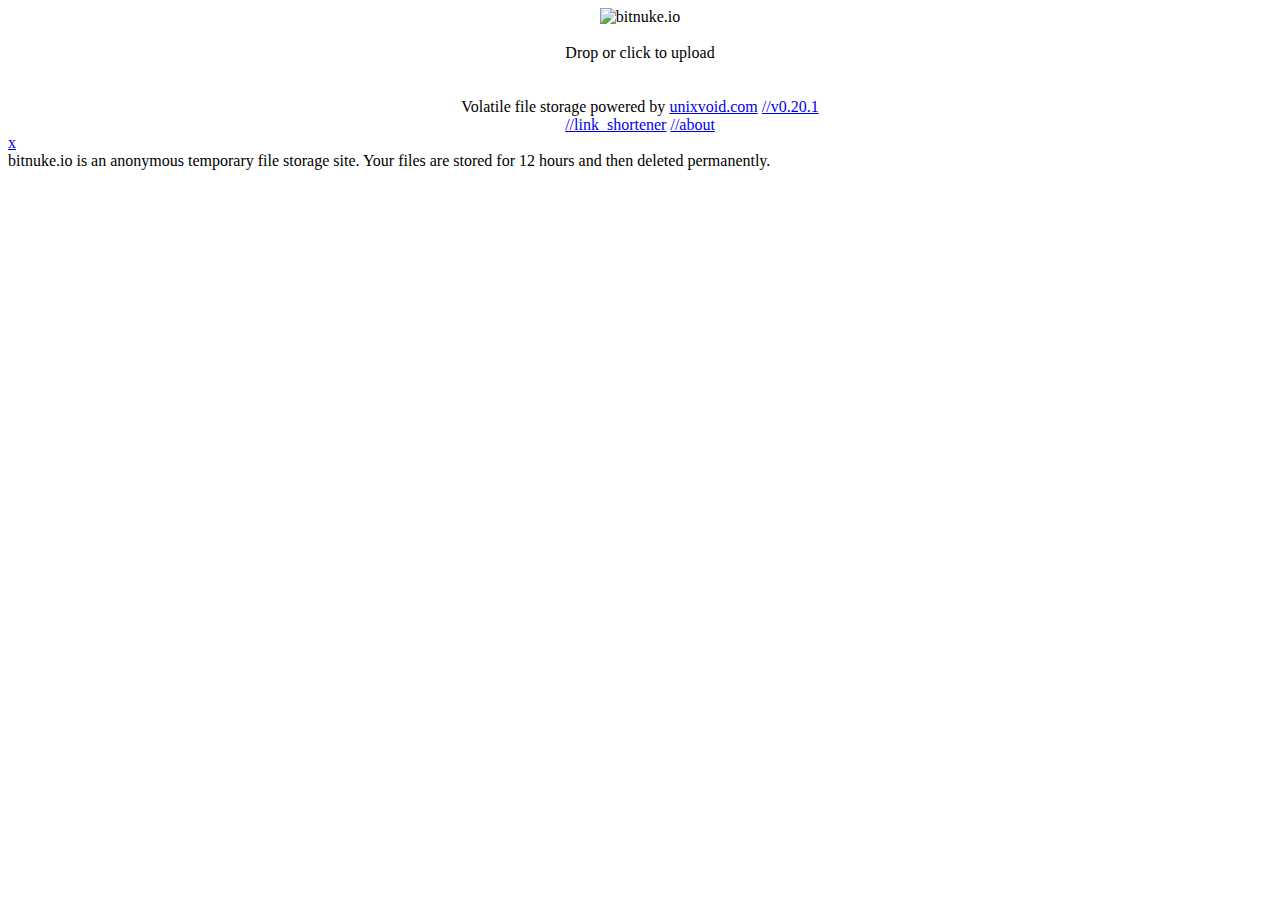
==== deps/data/bitnuke/static/index.html @ 68374847 "Fix image fit issues" ====
<!DOCTYPE html>
<html >
  <head>
    <meta charset="UTF-8">
    <title>bitnuke</title>
    <link rel="shortcut icon" type="image/png" href="static/favicon.png">
    <link rel="stylesheet" href="static/style.css">
    <link href="https://fonts.googleapis.com/css?family=Open+Sans" rel="stylesheet">
  </head>

  <body class=bg>
    <div class=tint>
      <script src="static/dropzone.js"></script>
      <link rel="stylesheet" href="static/dropzone.css">

      <center><img src="static/bitnuke.png" alt="bitnuke.io" id=logo></center>

      <center>
      <div id="dropzone">
        <form id="droppy" class="dropzone" action="/upload">
          <div class="dz-message dropmsg">
            </br>Drop or click to upload
          </div>
        </form>
      </div></br>
      <div id=writezone></div>
      </br>
      <div id=writezone2></div>
      </center>

      <script>
        function removeLink(file_id, sec_key, removal_key) {
          //console.log(removal_key);
          // do a post to /remove
          var xhttp = new XMLHttpRequest();
          xhttp.open("POST", "/remove", true);
          xhttp.setRequestHeader("Content-Type", "application/x-www-form-urlencoded");
          xhttp.send("file_id=" + file_id +
              "&sec_key=" + sec_key +
              "&removal_key=" + removal_key);

          // reload the page/update table
          location.reload();
        }

        function checkCookies() {
          // initiate data table
          var targetTable = "<table><tr><th id=min_width>Link</th><th>Delete</th></tr>";
          var allCookies = document.cookie.split(';');
          if (allCookies != "") {
            for (var i = 0 ; i < allCookies.length; i++) {
              var tmpCookie = allCookies[i].split(/=(.+)/);
              var name = tmpCookie[0];
              name = name.replace(/\s+/g, '');       // remove spaces
              encodedString = tmpCookie[1]
              decodedString = atob(encodedString);
              var value = JSON.parse(decodedString);

              // build table with data
              targetTable += '<tr><td><a id='+value.file_name+' href="/'+name+'/'+value.sec_key+'">'+value.file_name+'</a></td>';
              targetTable += '<td id=removal><a href="#" onclick="removeLink(\''+name+'\',\''+value.sec_key+'\',\''+value.removal_key+'\');">🗙 </a</td></tr>';

            }
            targetTable += '</table>';
            document.getElementById("writezone2").innerHTML = targetTable;
          }
        }

        Dropzone.options.droppy = {
        method: "post",
        maxFilesize: 512,
        autoDiscover: false,
          init: function() {
            this.on("success", function(file, response) {
              this.removeAllFiles();
              document.getElementById("writezone").innerHTML = (window.location.protocol + '//' + window.location.hostname + '/' + response).link(window.location.protocol + '//' + window.location.hostname + ':' + window.location.port + '/' + response);
              checkCookies();
            });
          }
        };
        checkCookies();

        console.log("bitnuke.io")
        console.log("see you in 24 hours...")
      </script>
      <div class=footer>
        <center>
            <div class=leftfoot>
              Volatile file storage powered by <a class=flink href="https://unixvoid.com">unixvoid.com</a>
              <a class=flink href="https://github.com/unixvoid/bitnuke">//v0.20.1</a>
            </div>
            <div class=rightfoot>
              <a class=flink href="/link">//link_shortener</a>
              <a class=flink class=button href="#about">//about</a>
            </div>
        </center>
      </div>
      <div id=about class=overlay>
        <div class="popup">
          <a class="close" href="#">x</a>
          <div class=popupcontent>
            bitnuke.io is an anonymous temporary file storage site. Your files are stored for 12 hours and then deleted permanently.
          </div>
        </div>
      </div>
    </div>
  </body>
</html>
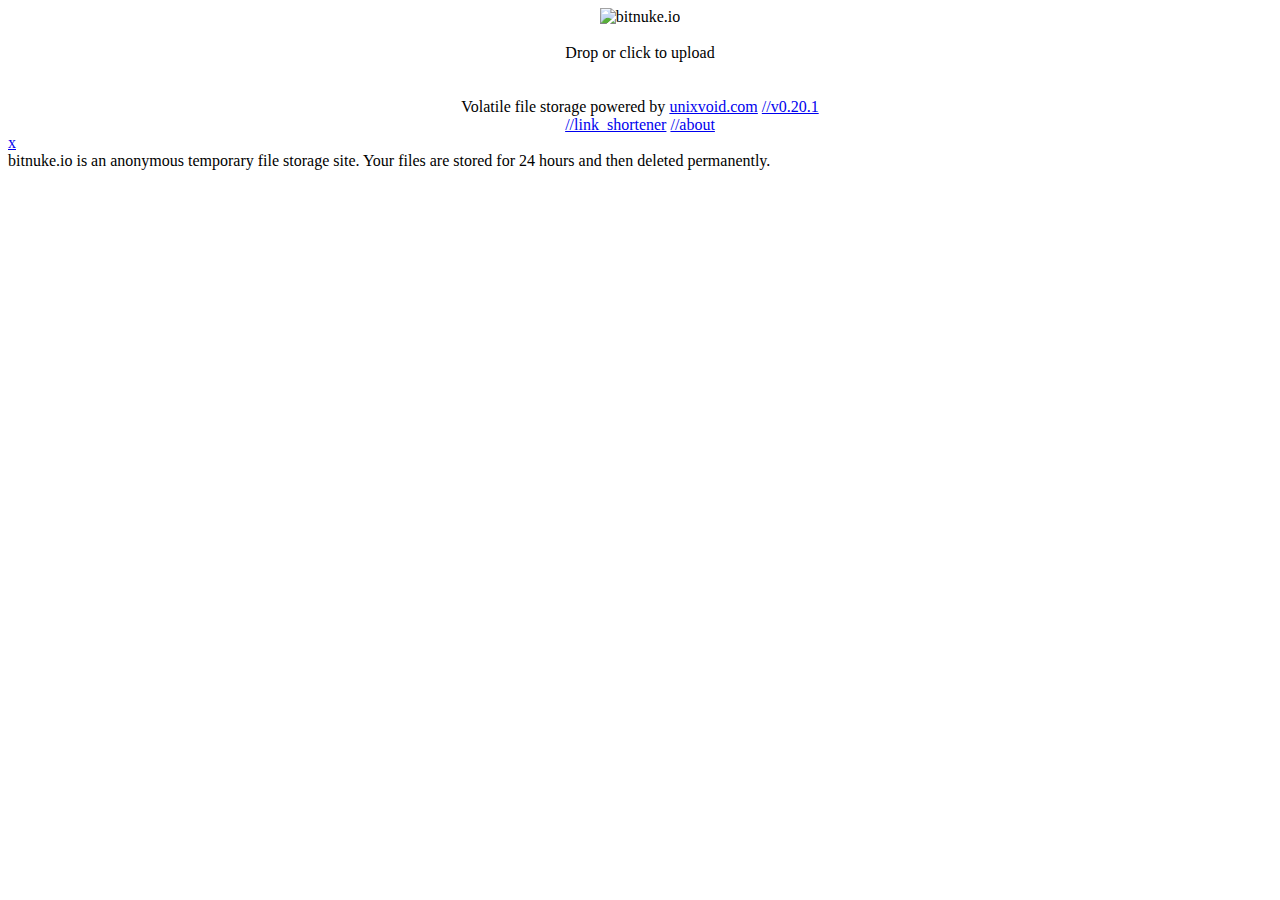
==== commit 0fdabf56: "Update about link" ====
--- a/deps/data/bitnuke/static/index.html
+++ b/deps/data/bitnuke/static/index.html
@@ -99,7 +99,7 @@
         <div class="popup">
           <a class="close" href="#">x</a>
           <div class=popupcontent>
-            bitnuke.io is an anonymous temporary file storage site. Your files are stored for 12 hours and then deleted permanently.
+            bitnuke.io is an anonymous temporary file storage site. Your files are stored for 24 hours and then deleted permanently.
           </div>
         </div>
       </div>
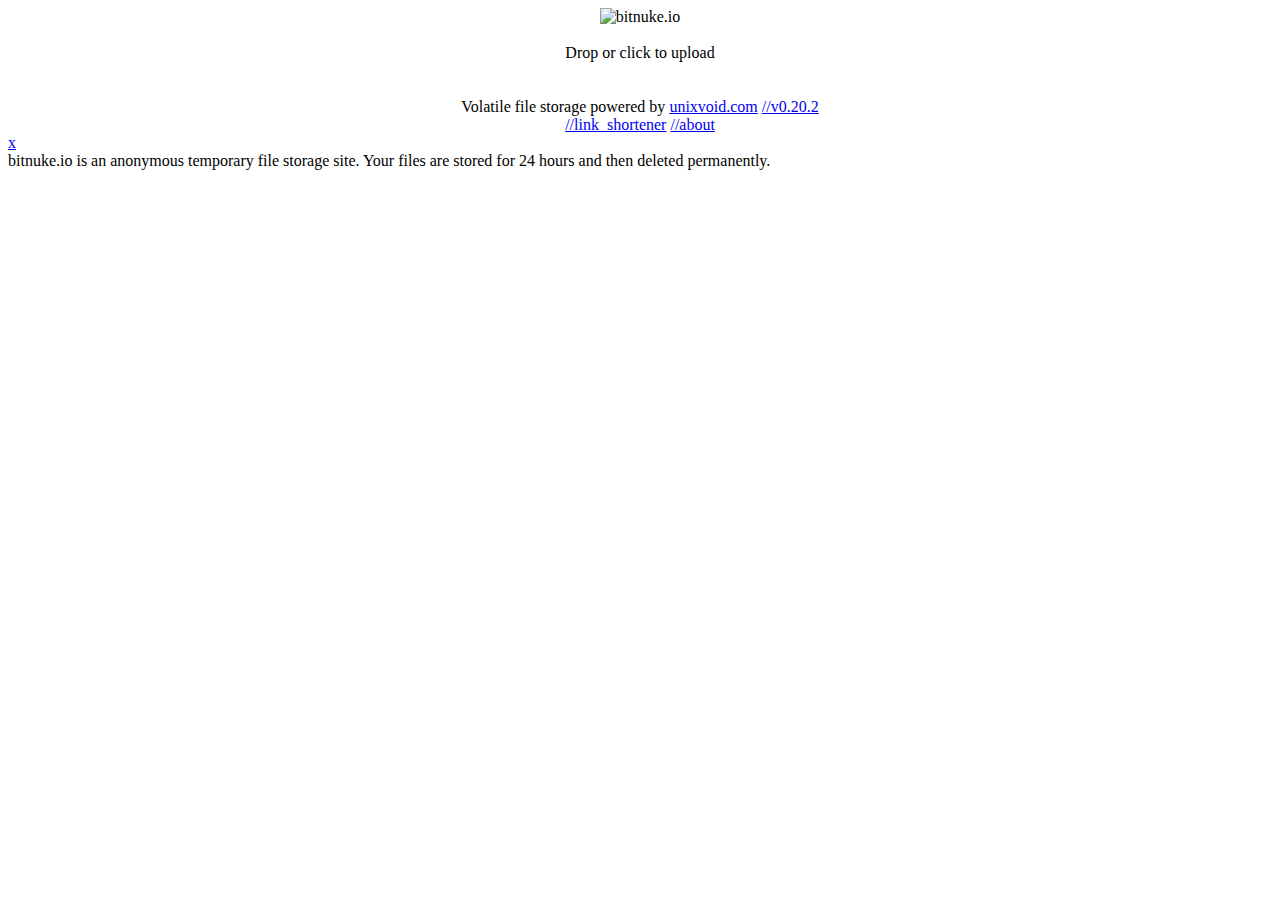
==== commit 983fbd05: "Bump bitnuke version in UI" ====
--- a/deps/data/bitnuke/static/index.html
+++ b/deps/data/bitnuke/static/index.html
@@ -13,7 +13,9 @@
       <script src="static/dropzone.js"></script>
       <link rel="stylesheet" href="static/dropzone.css">
 
+      <div id=pre_logo></div>
       <center><img src="static/bitnuke.png" alt="bitnuke.io" id=logo></center>
+      <div id=post_logo></div>
 
       <center>
       <div id="dropzone">
@@ -33,7 +35,7 @@
           //console.log(removal_key);
           // do a post to /remove
           var xhttp = new XMLHttpRequest();
-          xhttp.open("POST", "/remove", true);
+          xhttp.open("POST", "/remove", false);
           xhttp.setRequestHeader("Content-Type", "application/x-www-form-urlencoded");
           xhttp.send("file_id=" + file_id +
               "&sec_key=" + sec_key +
@@ -87,7 +89,7 @@
         <center>
             <div class=leftfoot>
               Volatile file storage powered by <a class=flink href="https://unixvoid.com">unixvoid.com</a>
-              <a class=flink href="https://github.com/unixvoid/bitnuke">//v0.20.1</a>
+              <a class=flink href="https://github.com/unixvoid/bitnuke">//v0.20.2</a>
             </div>
             <div class=rightfoot>
               <a class=flink href="/link">//link_shortener</a>
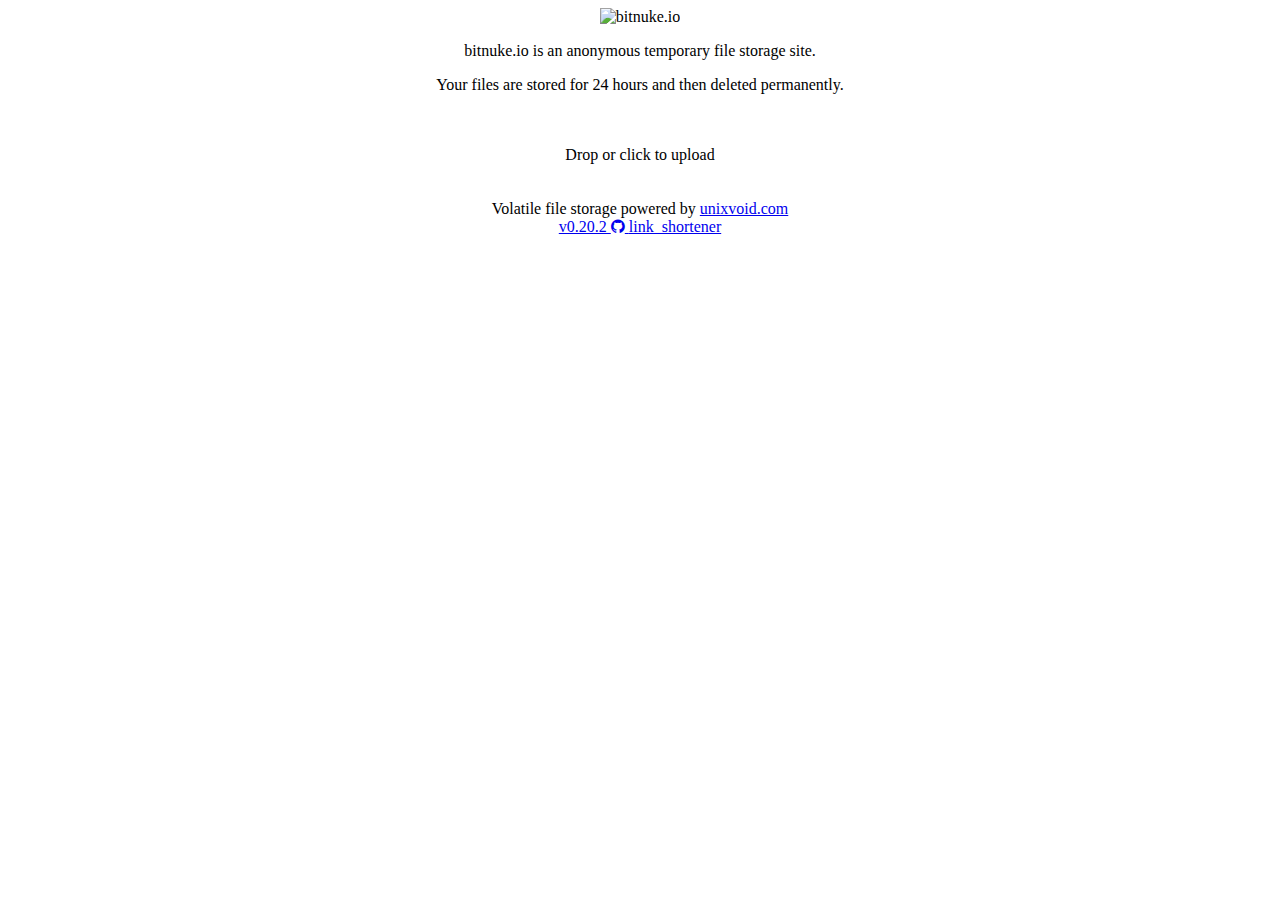
==== commit df14adf6: "Update theme" ====
--- a/deps/data/bitnuke/static/index.html
+++ b/deps/data/bitnuke/static/index.html
@@ -5,6 +5,7 @@
     <title>bitnuke</title>
     <link rel="shortcut icon" type="image/png" href="static/favicon.png">
     <link rel="stylesheet" href="static/style.css">
+    <link rel="stylesheet" href="https://cdnjs.cloudflare.com/ajax/libs/font-awesome/4.7.0/css/font-awesome.min.css">
     <link href="https://fonts.googleapis.com/css?family=Open+Sans" rel="stylesheet">
   </head>
 
@@ -15,6 +16,18 @@
 
       <div id=pre_logo></div>
       <center><img src="static/bitnuke.png" alt="bitnuke.io" id=logo></center>
+      <div id=post_logo></div>
+
+      <center>
+        <div>
+          <p class=msg>
+            bitnuke.io is an anonymous temporary file storage site.
+          </p>
+          <p class=msg>
+            Your files are stored for 24 hours and then deleted permanently.
+          </p>
+        </div></br>
+      </center>
       <div id=post_logo></div>
 
       <center>
@@ -87,23 +100,16 @@
       </script>
       <div class=footer>
         <center>
-            <div class=leftfoot>
-              Volatile file storage powered by <a class=flink href="https://unixvoid.com">unixvoid.com</a>
-              <a class=flink href="https://github.com/unixvoid/bitnuke">//v0.20.2</a>
+            <div>
+              Volatile file storage powered by <a class=ulink href="https://unixvoid.com">unixvoid.com</a>
             </div>
-            <div class=rightfoot>
-              <a class=flink href="/link">//link_shortener</a>
-              <a class=flink class=button href="#about">//about</a>
+            <div>
+              <a class=flink href="https://github.com/unixvoid/bitnuke">v0.20.2
+                <i class="fa fa-github"></i>
+              </a>
+              <a class=flink href="/link">link_shortener</a>
             </div>
         </center>
-      </div>
-      <div id=about class=overlay>
-        <div class="popup">
-          <a class="close" href="#">x</a>
-          <div class=popupcontent>
-            bitnuke.io is an anonymous temporary file storage site. Your files are stored for 24 hours and then deleted permanently.
-          </div>
-        </div>
       </div>
     </div>
   </body>
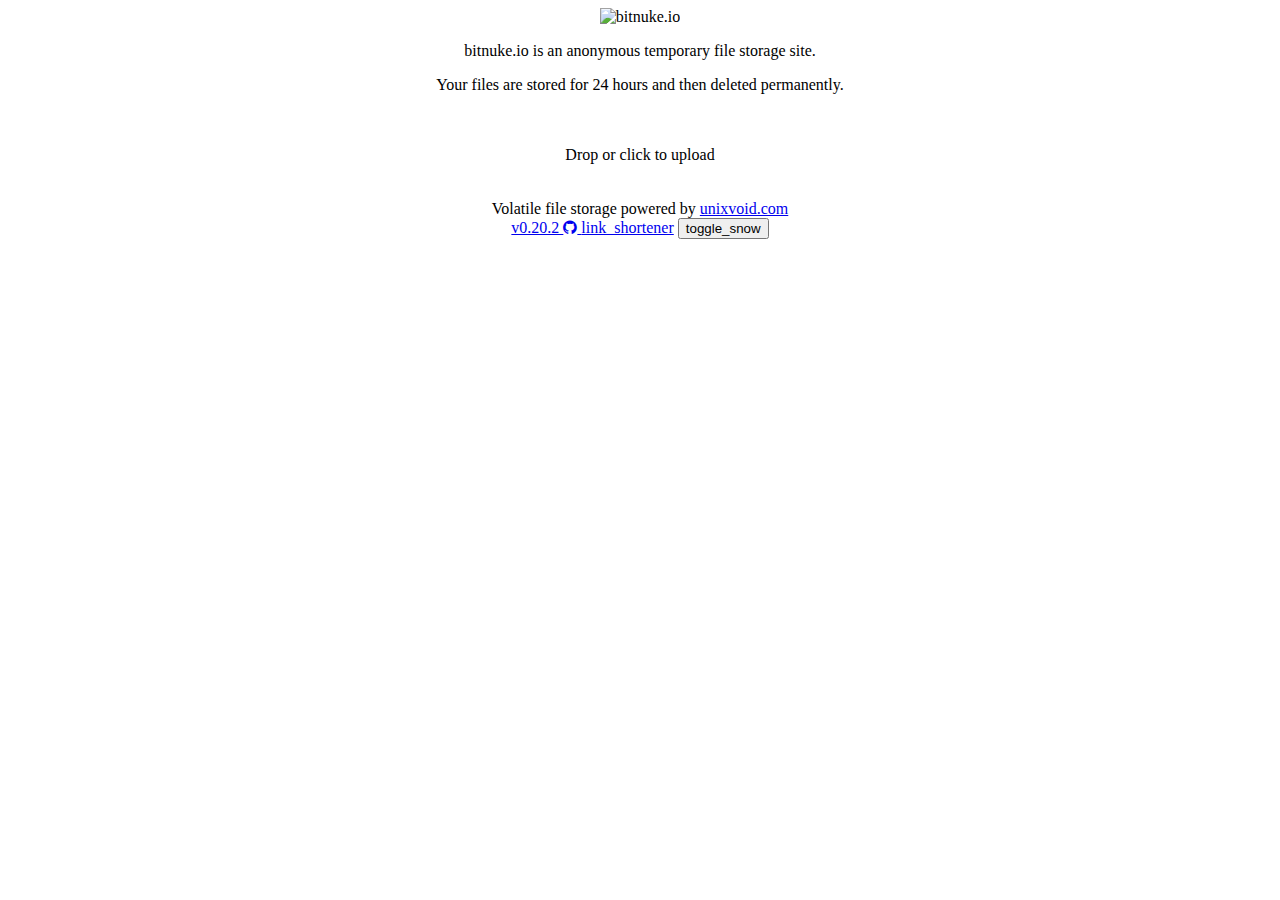
==== commit e1c58286: "Add winter ui" ====
--- a/deps/data/bitnuke/static/index.html
+++ b/deps/data/bitnuke/static/index.html
@@ -7,6 +7,15 @@
     <link rel="stylesheet" href="static/style.css">
     <link rel="stylesheet" href="https://cdnjs.cloudflare.com/ajax/libs/font-awesome/4.7.0/css/font-awesome.min.css">
     <link href="https://fonts.googleapis.com/css?family=Open+Sans" rel="stylesheet">
+    <!-- load snowstorm -->
+    <script type="text/javascript" src="static/snowstorm-min.js"></script>
+    <!-- configure snowstorm -->
+    <script>
+      snowStorm.followMouse = false;
+      snowStorm.vMaxX = 0;
+      snowStorm.vMaxY = 3.5;
+      snowStorm.freezeOnBlur = false;
+    </script>
   </head>
 
   <body class=bg>
@@ -108,6 +117,7 @@
                 <i class="fa fa-github"></i>
               </a>
               <a class=flink href="/link">link_shortener</a>
+							<input class=hlink type="button" value="toggle_snow" onclick="snowStorm.toggleSnow();"/>
             </div>
         </center>
       </div>
